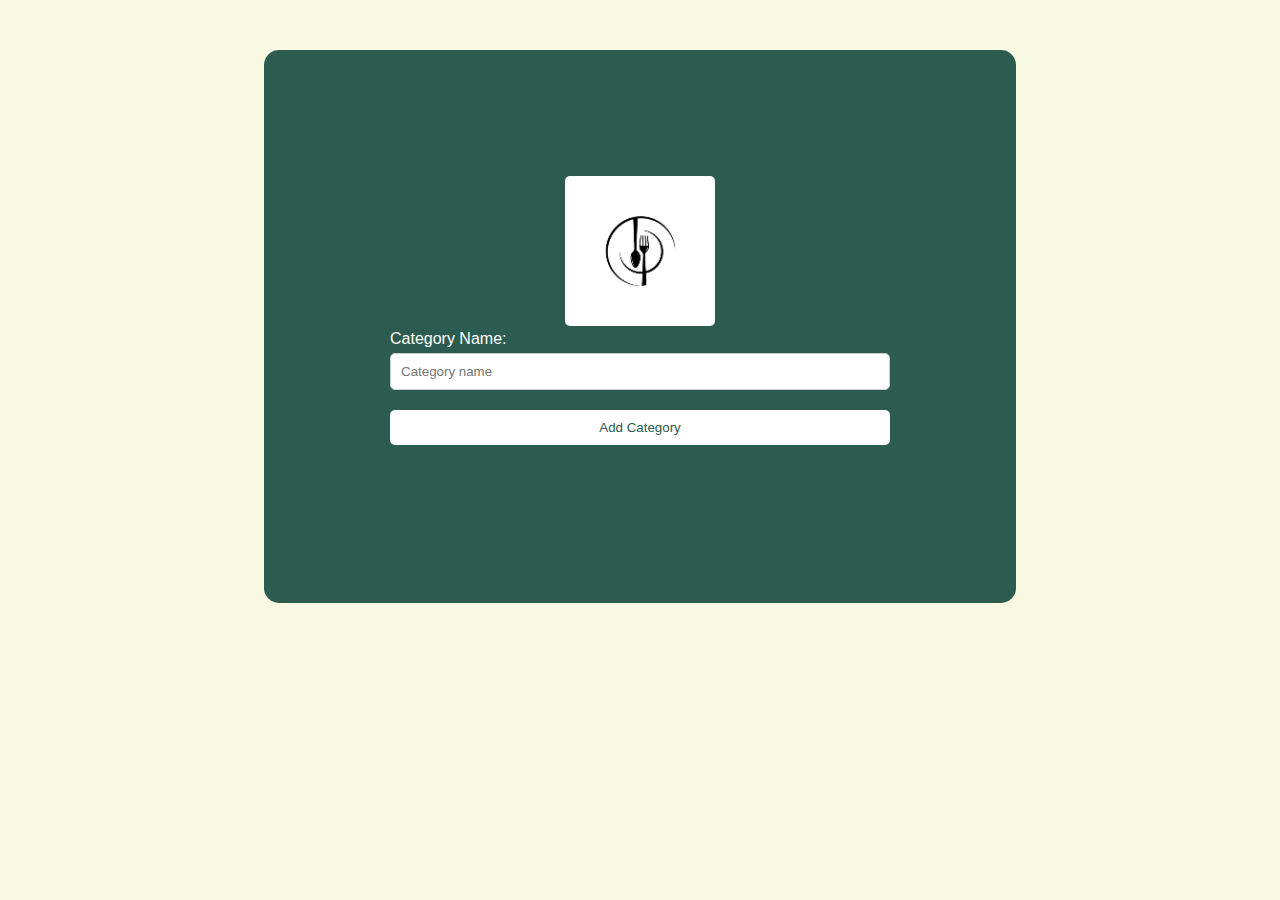
==== htmlFiles/addCategory.html @ aca85593 "First commit" ====
<!DOCTYPE html>
<html>
<head>
    <meta charset="UTF-8">
    <meta name="viewport" content="width=device-width, initial-scale=1.0">
    <link rel="stylesheet" href="..\cssSheets\loginPageStyle.css">
    <link rel="stylesheet" href="https://fonts.googleapis.com/icon?family=Material+Icons">
    <title>Add Category</title>
</head>
<body>
    <div id="categoryForm">
        <img  id= "logoImg" src="..\photos\Premium Vector _ Spoon fork and plate vector icon symbol illustration restaurant logo design.jpeg" alt="Chef's Work Logo">
        <form action="..\phpFiles\addCategory.php" method="post">
            <label for="categoryName">Category Name:</label>
            <input type="text" id="categoryName" name="categoryName" placeholder="Category name" required>
            <input type="submit" value="Add Category">
        </form>
    </div>
</body>
</html>
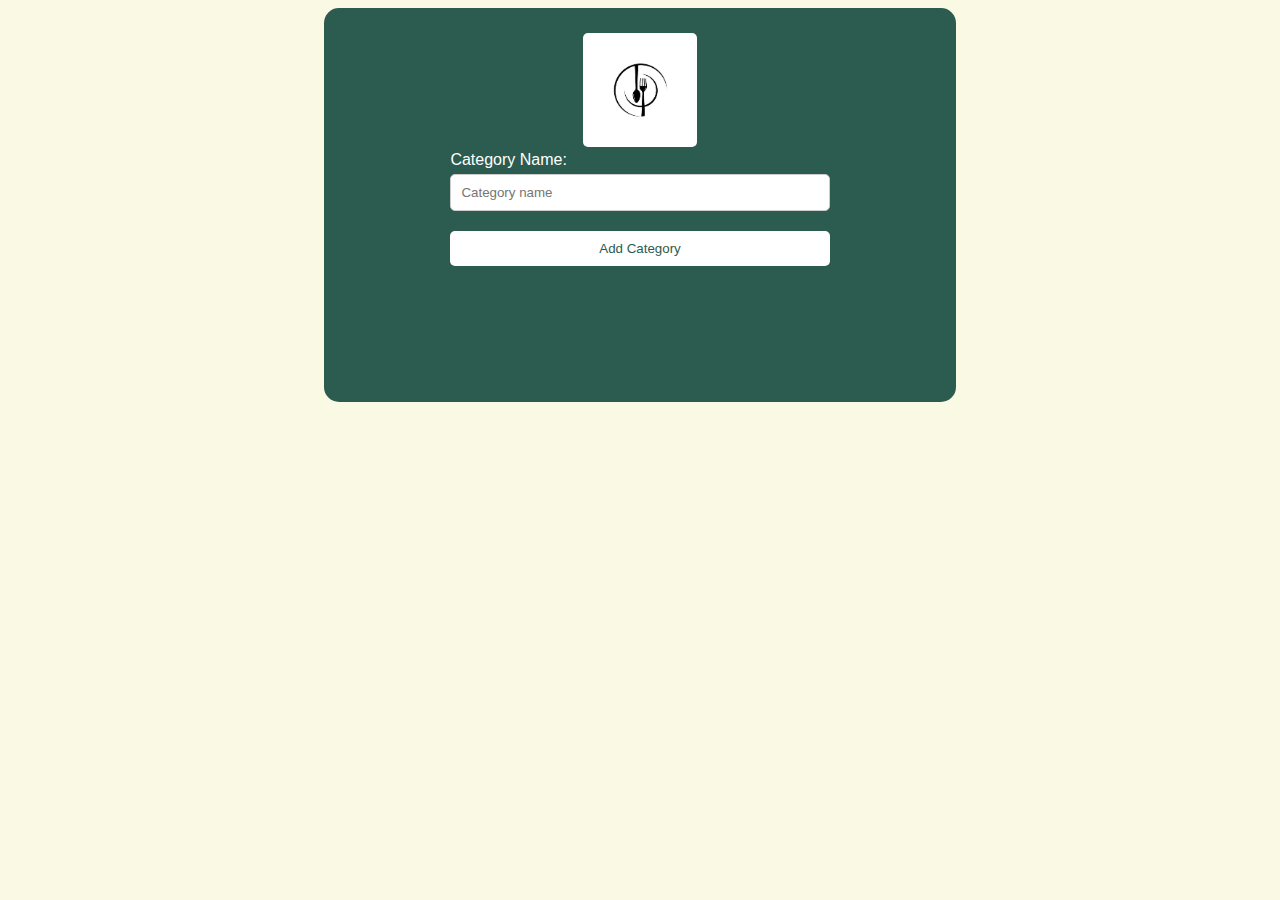
==== commit e440a8d5: "Added sessions and cookies to the website to personalise the website" ====
--- a/htmlFiles/addCategory.html
+++ b/htmlFiles/addCategory.html
@@ -3,7 +3,7 @@
 <head>
     <meta charset="UTF-8">
     <meta name="viewport" content="width=device-width, initial-scale=1.0">
-    <link rel="stylesheet" href="..\cssSheets\loginPageStyle.css">
+    <link rel="stylesheet" href="..\cssSheets\formDetails.css">
     <link rel="stylesheet" href="https://fonts.googleapis.com/icon?family=Material+Icons">
     <title>Add Category</title>
 </head>
